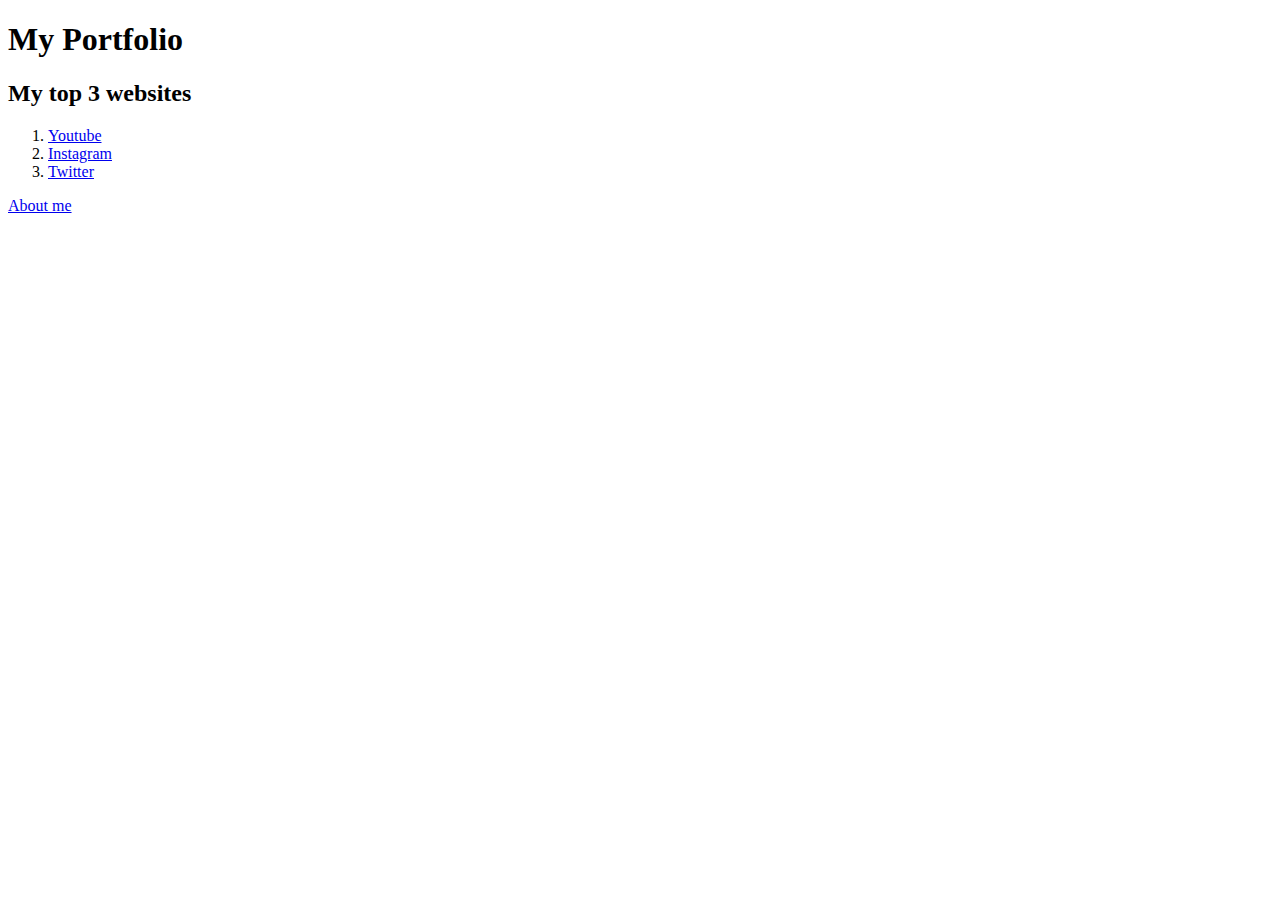
==== index.html @ bfdfd17a "My fist website" ====
<!DOCTYPE html>
<html lang="en">
<head>
    <meta charset="UTF-8">
    <meta name="viewport" content="width=device-width, initial-scale=1.0">
    <title>My Portfolio</title>
</head>
<body>
    <h1> My Portfolio</h1>
    <h2> My top 3 websites</h2>
    <ol>
        <li><a href="www.youtube.com">Youtube</a> </li>
        <li><a href="www.instagram.com">Instagram</a></li>
        <li><a href="www.x.com">Twitter</a></li>
    </ol>

    <a href="./public/about.html">About me</a>
</body>
</html>
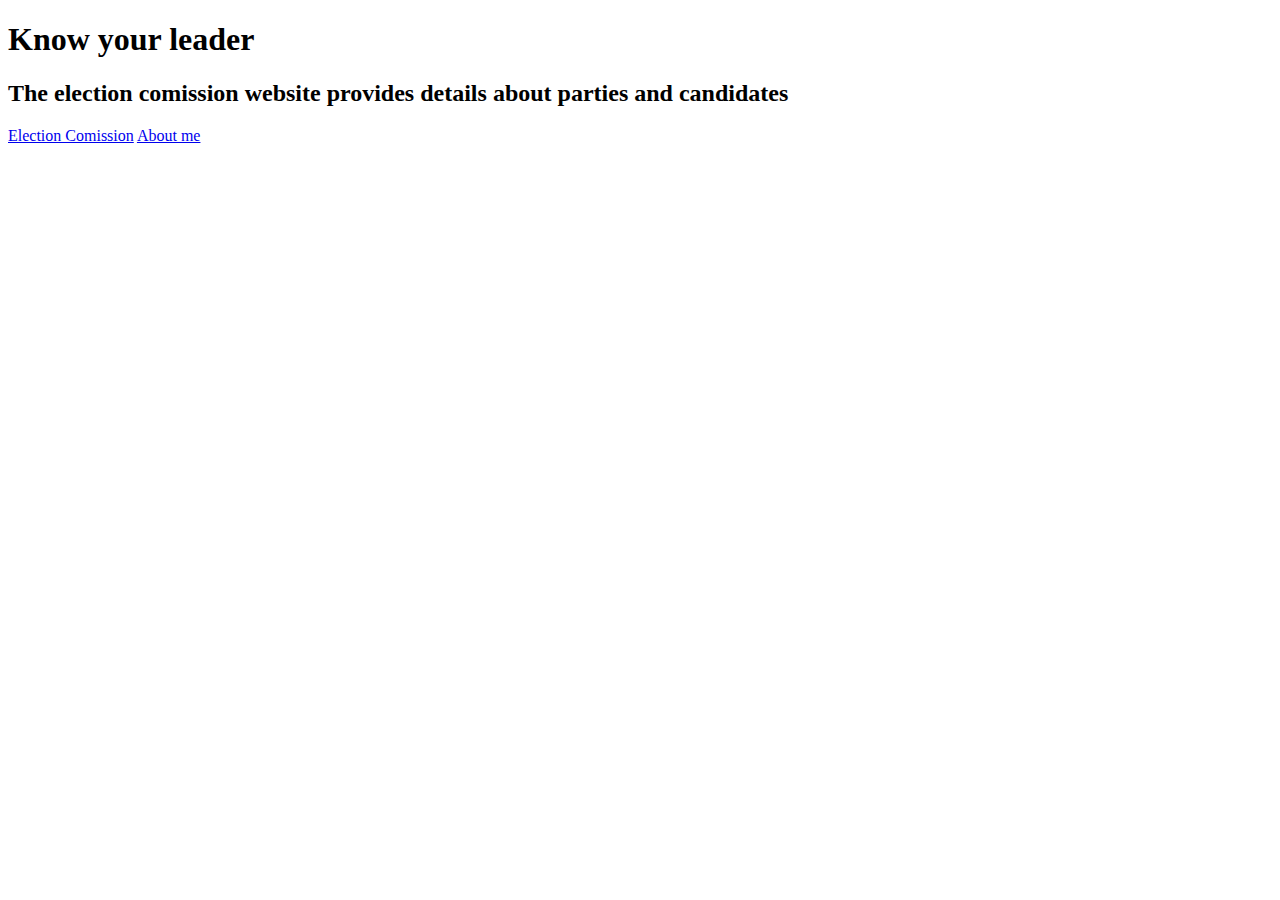
==== commit b9a9e4fc: "Draft for candidate details" ====
--- a/index.html
+++ b/index.html
@@ -6,13 +6,10 @@
     <title>My Portfolio</title>
 </head>
 <body>
-    <h1> My Portfolio</h1>
-    <h2> My top 3 websites</h2>
-    <ol>
-        <li><a href="www.youtube.com">Youtube</a> </li>
-        <li><a href="www.instagram.com">Instagram</a></li>
-        <li><a href="www.x.com">Twitter</a></li>
-    </ol>
+    <h1> Know your leader</h1>
+    <h2> The election comission website provides details about parties and candidates</h2>
+    
+    <a href="https://eci.gov.in/"> Election Comission</a>
 
     <a href="./public/about.html">About me</a>
 </body>
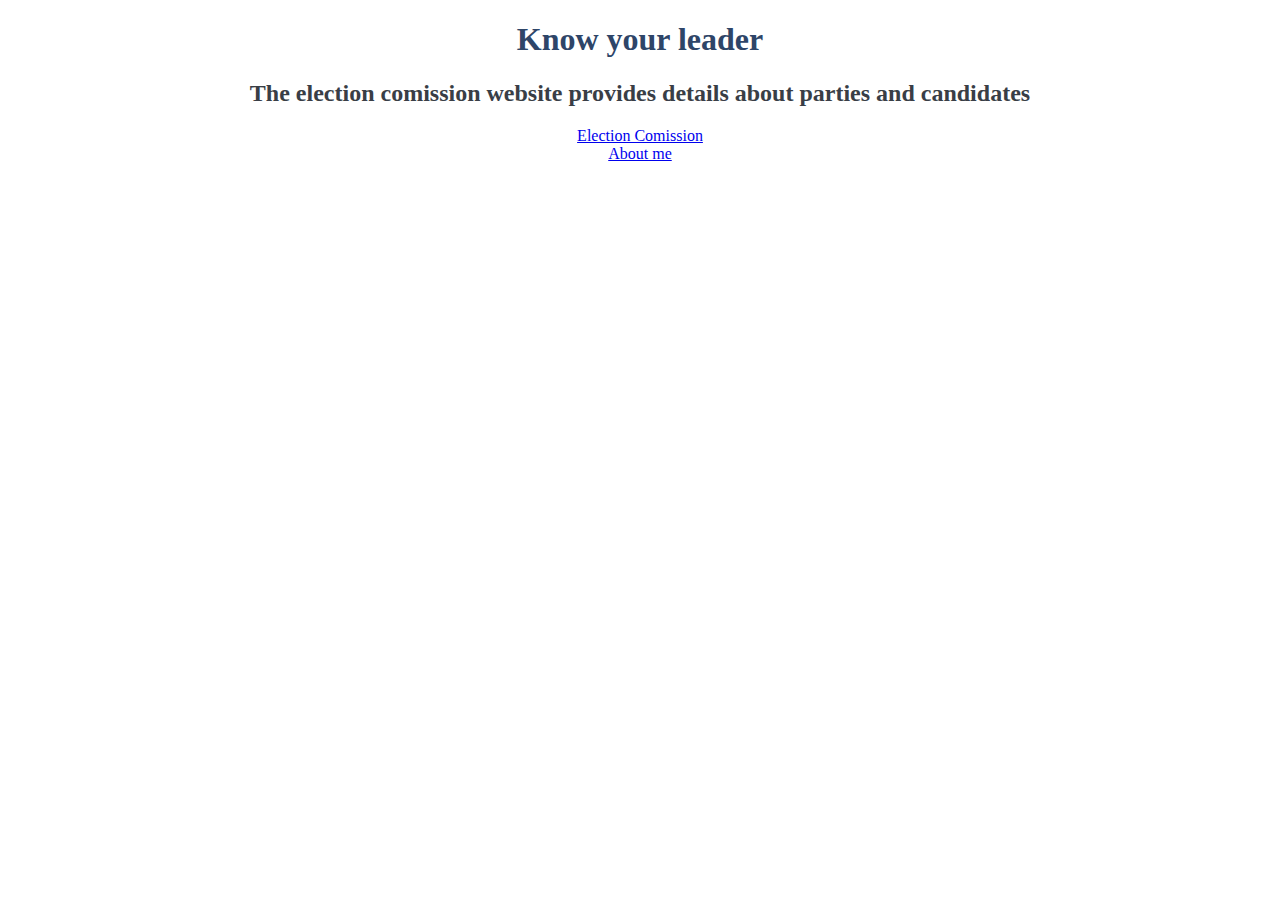
==== commit 1e5f355a: "added lil bit of css" ====
--- a/index.html
+++ b/index.html
@@ -1,16 +1,20 @@
 <!DOCTYPE html>
 <html lang="en">
+    
 <head>
     <meta charset="UTF-8">
     <meta name="viewport" content="width=device-width, initial-scale=1.0">
     <title>My Portfolio</title>
+    <link rel="stylesheet" href="./assets/HomePage.css" />
 </head>
 <body>
-    <h1> Know your leader</h1>
+    <h1 draggable="true"> Know your leader</h1>
     <h2> The election comission website provides details about parties and candidates</h2>
+
+    <a href="https://eci.gov.in/"> Election Comission</a><br />
+    <footer>
+        <a href="./public/about.html">About me</a>
+    </footer>
     
-    <a href="https://eci.gov.in/"> Election Comission</a>
-
-    <a href="./public/about.html">About me</a>
 </body>
 </html>--- a/assets/HomePage.css
+++ b/assets/HomePage.css
@@ -0,0 +1,10 @@
+h1 {
+    color: #2e4568;
+}
+
+h2 {
+    color: #393E46;
+}
+* {
+    text-align: center;
+}